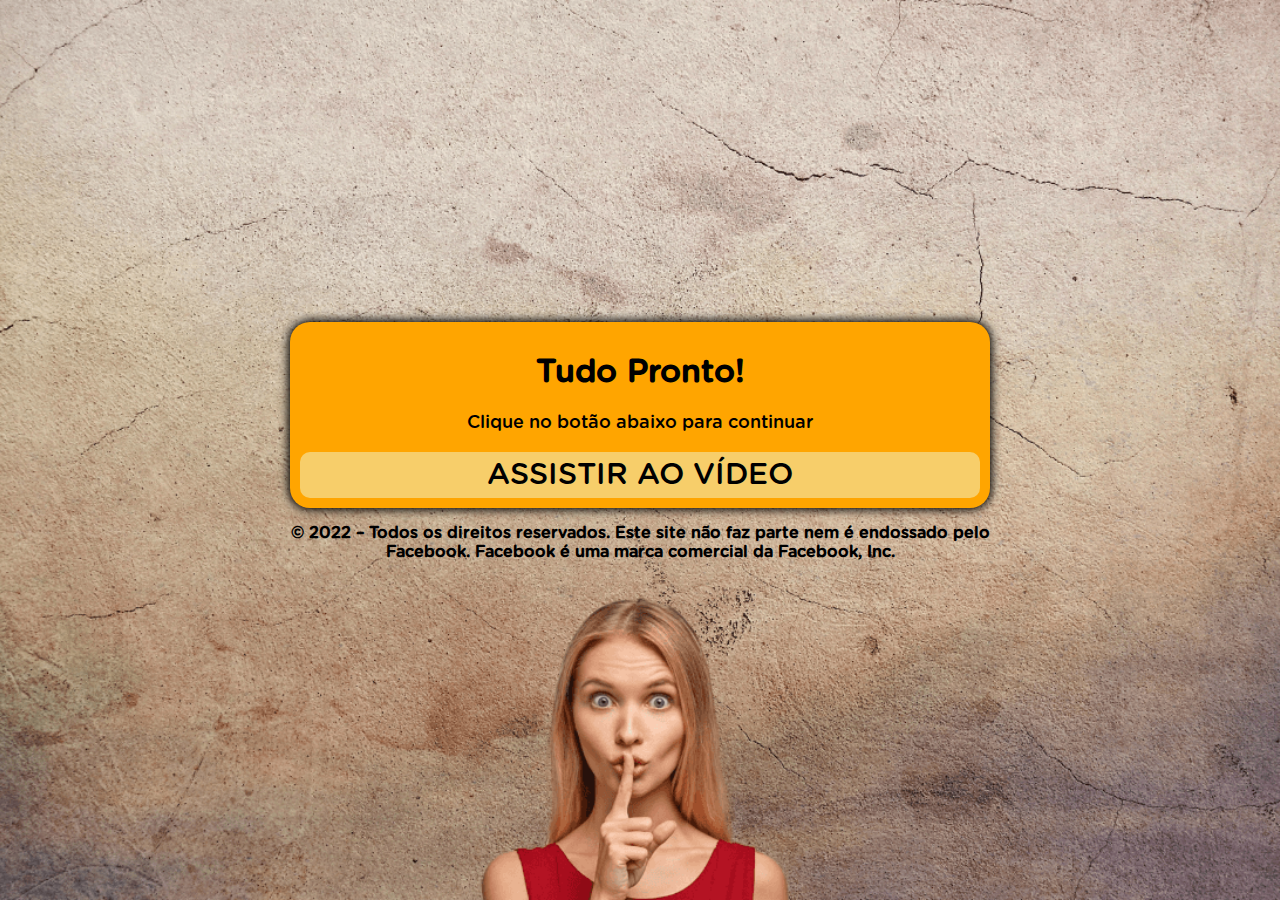
==== ps/index.html @ b63e43ee "Update index.html" ====
<!DOCTYPE html>
<html lang="pt-br">
<head>
  <meta charset="utf-8">
  <meta name="viewport" content="width=device-width, initial-scale=1, shrink-to-fit=no">
  <link rel="stylesheet" href="style.css">
  <title>Tudo Pronto!</title>
  
  <!-- Meta Pixel Code -->
<script>
  !function(f,b,e,v,n,t,s)
  {if(f.fbq)return;n=f.fbq=function(){n.callMethod?
  n.callMethod.apply(n,arguments):n.queue.push(arguments)};
  if(!f._fbq)f._fbq=n;n.push=n;n.loaded=!0;n.version='2.0';
  n.queue=[];t=b.createElement(e);t.async=!0;
  t.src=v;s=b.getElementsByTagName(e)[0];
  s.parentNode.insertBefore(t,s)}(window, document,'script',
  'https://connect.facebook.net/en_US/fbevents.js');
  fbq('init', '781750413008329');
  fbq('track', 'addedtocart');
</script>
<noscript><img height="1" width="1" style="display:none"
  src="https://www.facebook.com/tr?id=781750413008329&ev=PageView&noscript=1"
/></noscript>
<!-- End Meta Pixel Code -->
  
</head>
<body> 
  <div class="container">
    <div class="black">
      <div>
        <div class="question">
          <h1>Tudo Pronto!</h1>
          <p>Clique no botão abaixo para continuar</p>
        </div>
        <div class="answer">
          <a class="btn" href="https://novaenergia.online/">ASSISTIR AO VÍDEO</a>
        </div>
      </div>    
    </div>
    <p style="text-align: center; font-weight: bold;">© 2022 – Todos os direitos reservados. Este site não faz parte nem é endossado pelo Facebook. Facebook é uma marca comercial da Facebook, Inc.</p>
  </div>
  <script type="text/javascript" src="script.js"></script>
</body>
</html>
---- ps/style.css ----
@font-face {
	font-family: Gotham Rounded;
	src: url("font.otf") format("opentype");
}

*, *::before, *::after {
	box-sizing: border-box;
	font-family: Gotham Rounded;
}

body {
	padding: 0;
	margin: 0;
	display: flex;
	flex-direction: column;
	justify-content: center;
	align-items: center;
	width: 100vw;
	height: 100vh;
	background: url("png.png") no-repeat center;
	background-size: cover;
}

.container {
	width: 700px;
	max-width: 90%;
}

.black {
	background-color: orange;
	padding: 10px;
	text-align: center;
	border-radius: 20px;
	box-shadow: 0 0 10px 2px;
}

.answer {
	display: grid;
	grid-template-columns: repeat(1, auto);
	gap: 10px;
}

.btn {
	border-radius: 10px;
	padding: 5px 10px;
	font-size: 30px;
	background-color: #f7ce6a;
	outline: none;
	color: black;
	text-decoration: none;
}

.white h1 {
	color: white;
}

.black p {
	font-size: 18px;
	color: black;

}
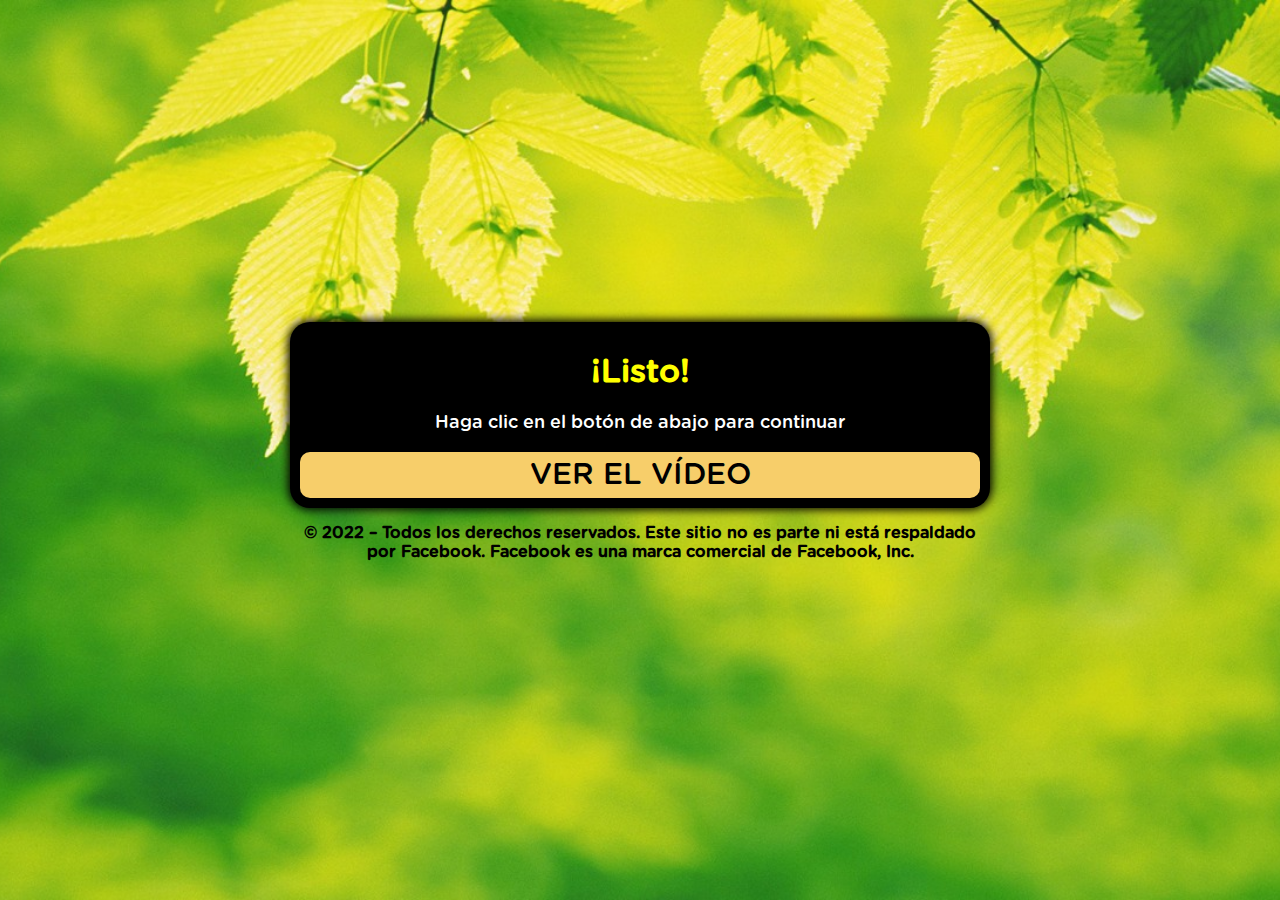
==== commit aaaba574: "Add files via upload" ====
--- a/ps/index.html
+++ b/ps/index.html
@@ -4,42 +4,23 @@
   <meta charset="utf-8">
   <meta name="viewport" content="width=device-width, initial-scale=1, shrink-to-fit=no">
   <link rel="stylesheet" href="style.css">
-  <title>Tudo Pronto!</title>
-  
-  <!-- Meta Pixel Code -->
-<script>
-  !function(f,b,e,v,n,t,s)
-  {if(f.fbq)return;n=f.fbq=function(){n.callMethod?
-  n.callMethod.apply(n,arguments):n.queue.push(arguments)};
-  if(!f._fbq)f._fbq=n;n.push=n;n.loaded=!0;n.version='2.0';
-  n.queue=[];t=b.createElement(e);t.async=!0;
-  t.src=v;s=b.getElementsByTagName(e)[0];
-  s.parentNode.insertBefore(t,s)}(window, document,'script',
-  'https://connect.facebook.net/en_US/fbevents.js');
-  fbq('init', '781750413008329');
-  fbq('track', 'addedtocart');
-</script>
-<noscript><img height="1" width="1" style="display:none"
-  src="https://www.facebook.com/tr?id=781750413008329&ev=PageView&noscript=1"
-/></noscript>
-<!-- End Meta Pixel Code -->
-  
+  <title>¡Listo!</title>
 </head>
 <body> 
   <div class="container">
     <div class="black">
       <div>
         <div class="question">
-          <h1>Tudo Pronto!</h1>
-          <p>Clique no botão abaixo para continuar</p>
+          <h1>¡Listo!</h1>
+          <p>Haga clic en el botón de abajo para continuar</p>
         </div>
         <div class="answer">
-          <a class="btn" href="https://novaenergia.online/">ASSISTIR AO VÍDEO</a>
+          <a class="btn" href="https://novaenergia.online/">VER EL VÍDEO</a>
         </div>
       </div>    
     </div>
-    <p style="text-align: center; font-weight: bold;">© 2022 – Todos os direitos reservados. Este site não faz parte nem é endossado pelo Facebook. Facebook é uma marca comercial da Facebook, Inc.</p>
+    <p style="text-align: center; font-weight: bold;">© 2022 – Todos los derechos reservados. Este sitio no es parte ni está respaldado por Facebook. Facebook es una marca comercial de Facebook, Inc.</p>
   </div>
   <script type="text/javascript" src="script.js"></script>
 </body>
-</html>
+</html>--- a/ps/style.css
+++ b/ps/style.css
@@ -17,7 +17,7 @@
 	align-items: center;
 	width: 100vw;
 	height: 100vh;
-	background: url("png.png") no-repeat center;
+	background: url("bg.jpeg") no-repeat fixed center;
 	background-size: cover;
 }
 
@@ -27,7 +27,7 @@
 }
 
 .black {
-	background-color: orange;
+	background-color: black;
 	padding: 10px;
 	text-align: center;
 	border-radius: 20px;
@@ -50,12 +50,11 @@
 	text-decoration: none;
 }
 
-.white h1 {
-	color: white;
+.black h1 {
+	color: yellow;
 }
 
 .black p {
 	font-size: 18px;
-	color: black;
-
+	color: white;
 }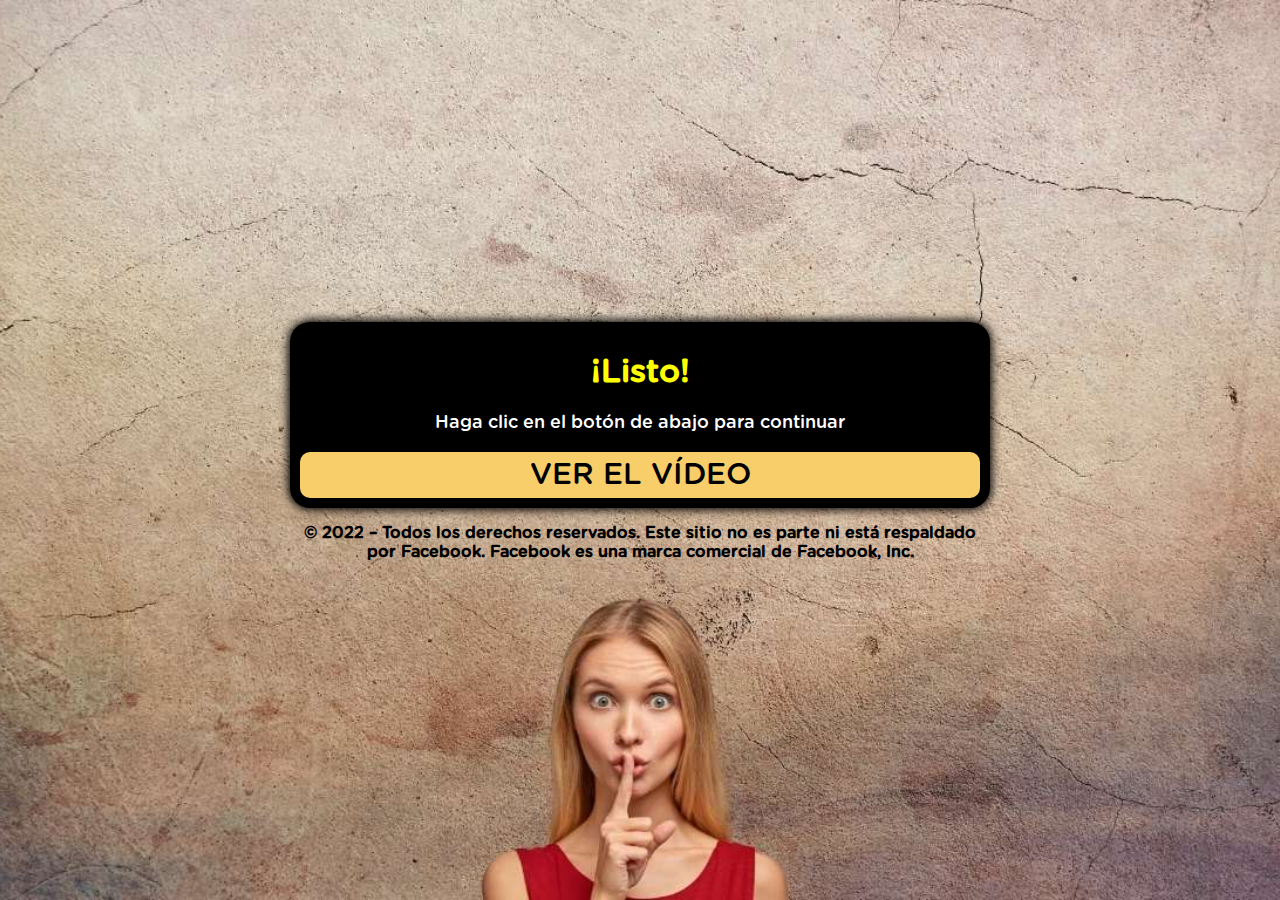
==== commit dc5ff607: "Add files via upload" ====
--- a/ps/index.html
+++ b/ps/index.html
@@ -1,6 +1,25 @@
 <!DOCTYPE html>
 <html lang="pt-br">
 <head>
+
+<!-- Meta Pixel Code -->
+<script>
+  !function(f,b,e,v,n,t,s)
+  {if(f.fbq)return;n=f.fbq=function(){n.callMethod?
+  n.callMethod.apply(n,arguments):n.queue.push(arguments)};
+  if(!f._fbq)f._fbq=n;n.push=n;n.loaded=!0;n.version='2.0';
+  n.queue=[];t=b.createElement(e);t.async=!0;
+  t.src=v;s=b.getElementsByTagName(e)[0];
+  s.parentNode.insertBefore(t,s)}(window, document,'script',
+  'https://connect.facebook.net/en_US/fbevents.js');
+  fbq('init', '781750413008329');
+  fbq('track', 'PageView');
+</script>
+<noscript><img height="1" width="1" style="display:none"
+  src="https://www.facebook.com/tr?id=781750413008329&ev=PageView&noscript=1"
+/></noscript>
+<!-- End Meta Pixel Code -->
+
   <meta charset="utf-8">
   <meta name="viewport" content="width=device-width, initial-scale=1, shrink-to-fit=no">
   <link rel="stylesheet" href="style.css">
--- a/ps/style.css
+++ b/ps/style.css
@@ -17,7 +17,7 @@
 	align-items: center;
 	width: 100vw;
 	height: 100vh;
-	background: url("bg.jpeg") no-repeat fixed center;
+	background: url("png.jpg") no-repeat fixed center;
 	background-size: cover;
 }
 
